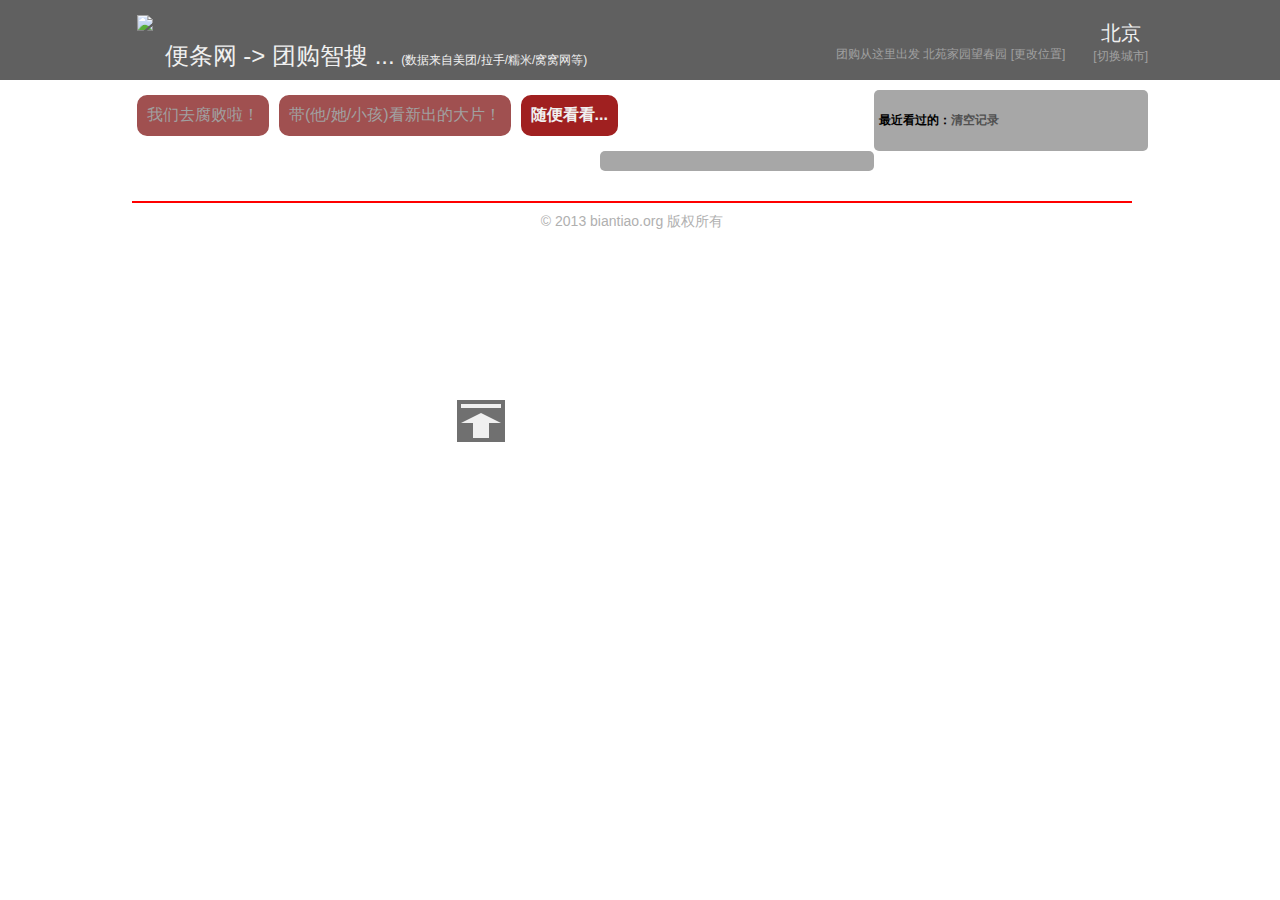
==== bitaoclient/tg/index.html @ f4097721 "a" ====
<!DOCTYPE html>
<html>
<head>
<meta charset="UTF-8">
<link rel="shortcut icon" href="/btiao/bt.png"/>
<title>【团购】便条网 - 加速信息传递，方便我们的生活！</title>
<link rel="Stylesheet" type="text/css" href="tg.css"/>
<script type="text/javascript" src="http://api.map.baidu.com/api?v=1.5&ak=2E74E43c5b6863ea1b562f67fa3f7743"></script>
<script src="/btiao/jquery/jquery.js" type="text/javascript"></script>
<script src="/btiao/btiao.js" type="text/javascript"></script>
<script src="map/util.js" type="text/javascript"></script>
<script src="tg.js" type="text/javascript"></script>

</head>
<body onload="onload();"><div id="idChangePos"><p id="idPosBar">当前位置：<span id="idSelPos"></span>&nbsp;&nbsp;&nbsp;&nbsp;<button id="idSelPosOK">确定</button>&nbsp;&nbsp;<button id="idSelPosCancel">取消</button></p><div id="idMap"></div></div>
<div id="idNavigator">
	<div id="idNavgLeft" class="cNavgPart cFL">
		<image id="idLogo" class="cFL" src="/btiao/bt.png" href="/"></image>
		<p class="cInLine cNavgBigLine cFL">&nbsp;便条网 -> 团购智搜 ... <span id="idDataOrigin">(数据来自美团/拉手/糯米/窝窝网等)</span></p>
	</div>
	<div id="idNavgRight" class="cNavgPart cFR">
		<p id="curCity" class="cNavgLine1 cTxtAlignC">北京</p>
		<a class="cNavgLine2 cTxtAlignC" href="#">[切换城市]</a>
	</div>
	<div id="idNavgRight2" class="cCumFrom cNavgPart cFR">
		<p class="cNavgLitLine"><span>团购从这里出发</span>
		<span id="idPos">北苑家园望春园</span>
		<a href="#" onclick="btiao.tgGlobal.changePos();">[更改位置]</a></p>
	</div>
</div>
<div id="idRet2Top" title="返回到页面顶部">
<div id="idRet2TopAim0"></div>
<div id="idRet2TopAim1"></div>
<div id="idRet2TopAim2"></div>
</div>
<div id="idContainer">
	<div id="idSelectMode">
		<div class="cSelMode" id="idSelModeFD">我们去腐败啦！</div> 
		<div class="cSelMode" id="idSelModeDY">带(他/她/小孩)看新出的大片！</div>	
		<!-- 
		<div class="cSelMode">有没有实惠的美食？</div>
		<div class="cSelMode">结婚纪念日享受情调的美食。</div>
		<div class="cSelMode">带(他/她/小孩)看新出的大片！</div>		
		<div class="cSelMode">周末出去转转了！</div>
		<div class="cSelMode">当下最紧急的是记下我(们)美好的青春！</div> 
		-->
		<div class="cSelMode cSelModeUsed" id="idSelModeNormal">随便看看...</div>
	</div>
	<div id="idLastLook">
	<p><span>最近看过的：</span><a id="idClearRecent" href="#">清空记录</a></p>
	<div id="idAllLook"></div>
	</div>
	<div id="idAllTg">
		<div id="idTgProgress"><p id="idNoTgTip">抱歉，未查询到任何团购信息^_^</p></div>
		<ul id="idTgList"><!--
			<li class="cTgLi"><div class="cTgUnit"></div></li>
			<li class="cTgLi"><div class="cTgUnit"></div></li>
			<li class="cTgLi"><div class="cTgUnit"></div></li>
			<li class="cTgLi"><div class="cTgUnit"></div></li>-->
		</ul>
	</div>
	<div id="idAdv"></div>
</div>
<div id="idMoreTg">...</div>
<div id="idFootor">
© 2013 biantiao.org 版权所有
</div>
</body>
</html>
---- bitaoclient/tg/tg.css ----
body {
	font-size:14px;
	margin:0;
	padding:0;
	font-family: tahoma, arial, ����;
	overflow-x:hidden;
}
a:link{
	text-decoration:none;
	color:#a0a0a0;
}
a:visited{
	text-decoration:none;
	color:#a0a0a0;
}
a:hover{
	text-decoration:underline;
	color:#ffffff;
}
a:active {
	text-decoration:none;
	color:#a0a0a0;
}

#idRet2Top,#idRet2Top:hover{
	background-color:#707070;
	color:#f7f7f7;
	position:fixed;
	z-index:10;
	top:400px;
	left:457px;
	width:40px;
	text-align:center;
	cursor:pointer;
	border:solid #707070 4px;
}
#idRet2TopAim0{
	border-top:#f0f0f0 solid 4px;
}
#idRet2TopAim1{
	border:solid;
	border-color:#707070 #707070 #f0f0f0 #707070;
	border-width:0px 20px 10px 20px;
	margin:5px 0 0 0;
}
#idRet2TopAim2{
	border:solid;
	border-color:#707070 #707070 #707070 #707070;
	border-width:0px 12px 0px 12px;
	background-color:#f0f0f0;
	height:15px;
	margin:0;
}
#idNavigator{
	height:80px;
	position:fixed;
	z-index:998;
	width:100%;
	top:0px;
	left:0px;
	background-color:#606060;
	color:#f0f0f0;
}
.cCumFrom{
	color:#a0a0a0;
}
.cNavgPart{
	margin:10px 0 0 0;
	position:relative;
}
.cNavgLine1{
	margin:10px 0 0 0;
	font-size:16px;
}
.cNavgLine2{
	margin:20px 0 0 0;
	font-size:12px;
}
.cNavgBigLine{
	margin:30px 0 0 0;
	font-size:24px;
}
.cNavgLitLine{
	margin:36px 0 0 0;
	font-size:12px;
}
#idDataOrigin{
	font-size:12px;
}
.cTxtAlignC{
	text-align:center;
}
#idNavgLeft{
	top:0px;
	left:132px;
}
#idNavgRight{
	top:0px;
	right:132px;
}
#idNavgRight2{
	top:0px;
	right:160px;
}
#idLogo {
	border-style:solid;
	border-width:5px;
	border-color:transparent;
	height:60px;
	z-index:999;
}
.cInLine{
	display:inline-block;
}

.cFR {
	float:right;
}
.cFL {
	float:left;
}
#curCity{
	font-size:20px;
}
.cCur{
	font-size:14px;
	border-width:34px 0px 10px 10px;
}
.cBt{
	margin:32px 0px 10px 10px;
	border-radius:5px;
	font-size:14px;
}
#idContainer {
	margin:80px 132px 0px 132px;
	padding:0px 0px 0px 0px;
}
#idFootor {
	width:1000px;
	height:50px;
	float:left;
	margin:30px 132px 0px 132px;
	padding:10px 0px 0px 0px;
	text-align:center;
	border-top:red solid 2px;
	color:#b0b0b0;
}

#idSelectMode {
	width:710px;
	margin:0px 0px 0px 0px;
	padding:10px 0px 0px 0px;
	float:left;
}
.cSelMode {
	border-style:solid;
	border-width:10px;
	border-color:#a05050;
	font-size:16px;
	color:#a0a0a0;
	float:left;
	background-color:#a05050;
	border-radius:10px;
	margin:5px;
	cursor:pointer;
}
.cSelModeUsed {
	font-weight:bold;
	background-color:#a02020;
	border-color:#a02020;
	color:#f0f0f0;
}
#idChangePos{
	position:fixed;
	float:left;
	z-index:998;
	display:none;
	background-color:#afafaf;
	margin:0;
	width:100%;
}
#idPosBar{
	color:#ffffff;
	margin:0;
	padding:5px;
}
#idMap{
	height:400px;
}
#idAdv,#idLastLook {
	/*display:none;*/
	width:264px;
	background-color:#a7a7a7;
	float:right;
	margin:10px 0px 0px 0px;
	padding:10px 5px 10px 5px;
	border-radius:5px;
	font-size:12px;
}
#idAllLook{
	margin:0;
	padding:0;
}
#idLastLook > p,#idClearRecent{
	font-weight:bold;
}
#idClearRecent{
	color:#505050;
}
#idAllTg {
	/*display:none;*/
	margin:0px 0px 0px 0px;
	padding:0px 0px 0px 0px;
	float:left;
}
#idTgProgress{
	height:200px;
	background-color:#a7a7a7;
	display:none;
}
#idNoTgTip{
	display:none;
}
#idTgList {
	width:710px;
	margin:0px 0px 0px 0px;
	padding:0px 0px 0px 0px;
	list-style-type:none;
}
.cTgLi {
	display:inline-block;
	margin:0px 0px 0px 0px;
	padding:0px 0px 0px 0px;
}
.cTgUnitLeft,.cTgUnitRight {
	border-radius:5px;
	width:340px;
	height:345px;
	background-color:#a7a7a7;
	margin:10px 10px 10px 0px;
	padding:0px 0px 0px 0px;
}
.cTgUnitRight {
	margin:10px 0px 10px 10px;
}
.ctgImg {
	width: 330px;
	height:200px;
	padding:5px;
}
.ctgTitle {
	height:50px;
	margin:0;
	padding: 5px 10px 5px 10px;
	font-size: 14px;
}
.cTgTileHref:link,.cTgTileHref:visited,.cRecentHref:link,.cRecentHref:visited{
	text-decoration:none;
	color:#303030;
}
.cCheckRoute:link,.cCheckRoute:visited{
	text-decoration:none;
	color:#af4747;
}
.cTgTitleHref:hover,.cCheckRoute:hover,.cRecentHref:hover{
	text-decoration:underline;
	color:#ffffff;
}
.cTgTileHref:active,.cCheckRoute:active{
	text-decoration:none;
	color:#303030;
}

.cPriceLine, .cPriceLine p{
	margin:5px 10px 5px 10px;
}
.cPrice,.cMoneySign,.cValue,.cGo{
	font-size:26px;
	font-weight:bold;
	color:#eb4800;
	font-family: tahoma, arial, ����;
}
.cMoneySign{
	font-size:22px;
	font-family: Arial;
}
.cValue{
	text-decoration: line-through;
	font-size:16px;
	font-weight:normal;
	color:#a02020;
}
.cGo{
	margin:5px 0 0 0;
	padding:0;
	position:relative;
	float:right;
	width:70px;
	font-size:16px;
	color:white;
	border:solid #af4f4f;
	background-color:#af4747;
	border-radius:4px;
}
.cDist{
	border-top:#9f9f9f solid 2px;
	padding-top:5px;
	font-size:12px;
	text-align:right;
}
#idMoreTg{
	color:#707070;
	background-color:#efefef;
	width:700px;
	height:28px;
	float:left;
	margin:10px 132px 0px 132px;
	padding:10px 0px 0px 0px;
	text-align:center;
	border-radius:5px;
	display:none;
}
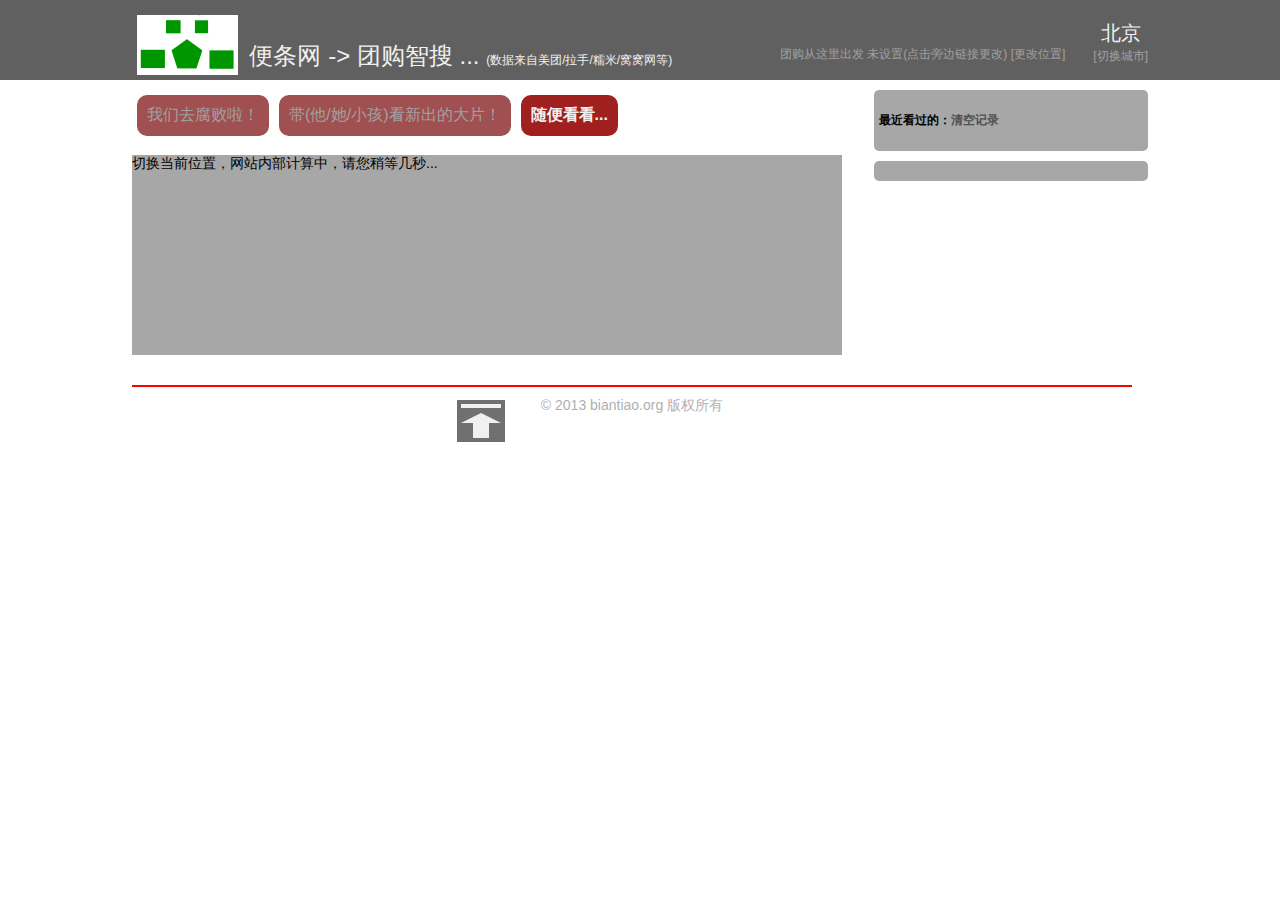
==== commit 244d14c1: "a" ====
--- a/bitaoclient/tg/index.html
+++ b/bitaoclient/tg/index.html
@@ -6,8 +6,8 @@
 <title>【团购】便条网 - 加速信息传递，方便我们的生活！</title>
 <link rel="Stylesheet" type="text/css" href="tg.css"/>
 <script type="text/javascript" src="http://api.map.baidu.com/api?v=1.5&ak=2E74E43c5b6863ea1b562f67fa3f7743"></script>
-<script src="/btiao/jquery/jquery.js" type="text/javascript"></script>
-<script src="/btiao/btiao.js" type="text/javascript"></script>
+<script src="../third/jquery/jquery.js" type="text/javascript"></script>
+<script src="../btiao.js" type="text/javascript"></script>
 <script src="map/util.js" type="text/javascript"></script>
 <script src="tg.js" type="text/javascript"></script>
 
@@ -15,7 +15,7 @@
 <body onload="onload();"><div id="idChangePos"><p id="idPosBar">当前位置：<span id="idSelPos"></span>&nbsp;&nbsp;&nbsp;&nbsp;<button id="idSelPosOK">确定</button>&nbsp;&nbsp;<button id="idSelPosCancel">取消</button></p><div id="idMap"></div></div>
 <div id="idNavigator">
 	<div id="idNavgLeft" class="cNavgPart cFL">
-		<image id="idLogo" class="cFL" src="/btiao/bt.png" href="/"></image>
+		<image id="idLogo" class="cFL" src="../bt.png" href="/"></image>
 		<p class="cInLine cNavgBigLine cFL">&nbsp;便条网 -> 团购智搜 ... <span id="idDataOrigin">(数据来自美团/拉手/糯米/窝窝网等)</span></p>
 	</div>
 	<div id="idNavgRight" class="cNavgPart cFR">
@@ -51,7 +51,7 @@
 	<div id="idAllLook"></div>
 	</div>
 	<div id="idAllTg">
-		<div id="idTgProgress"><p id="idNoTgTip">抱歉，未查询到任何团购信息^_^</p></div>
+		<div id="idTgProgress"><p>切换当前位置，网站内部计算中，请您稍等几秒...</p><p id="idNoTgTip">抱歉，未查询到任何团购信息^_^</p></div>
 		<ul id="idTgList"><!--
 			<li class="cTgLi"><div class="cTgUnit"></div></li>
 			<li class="cTgLi"><div class="cTgUnit"></div></li>
